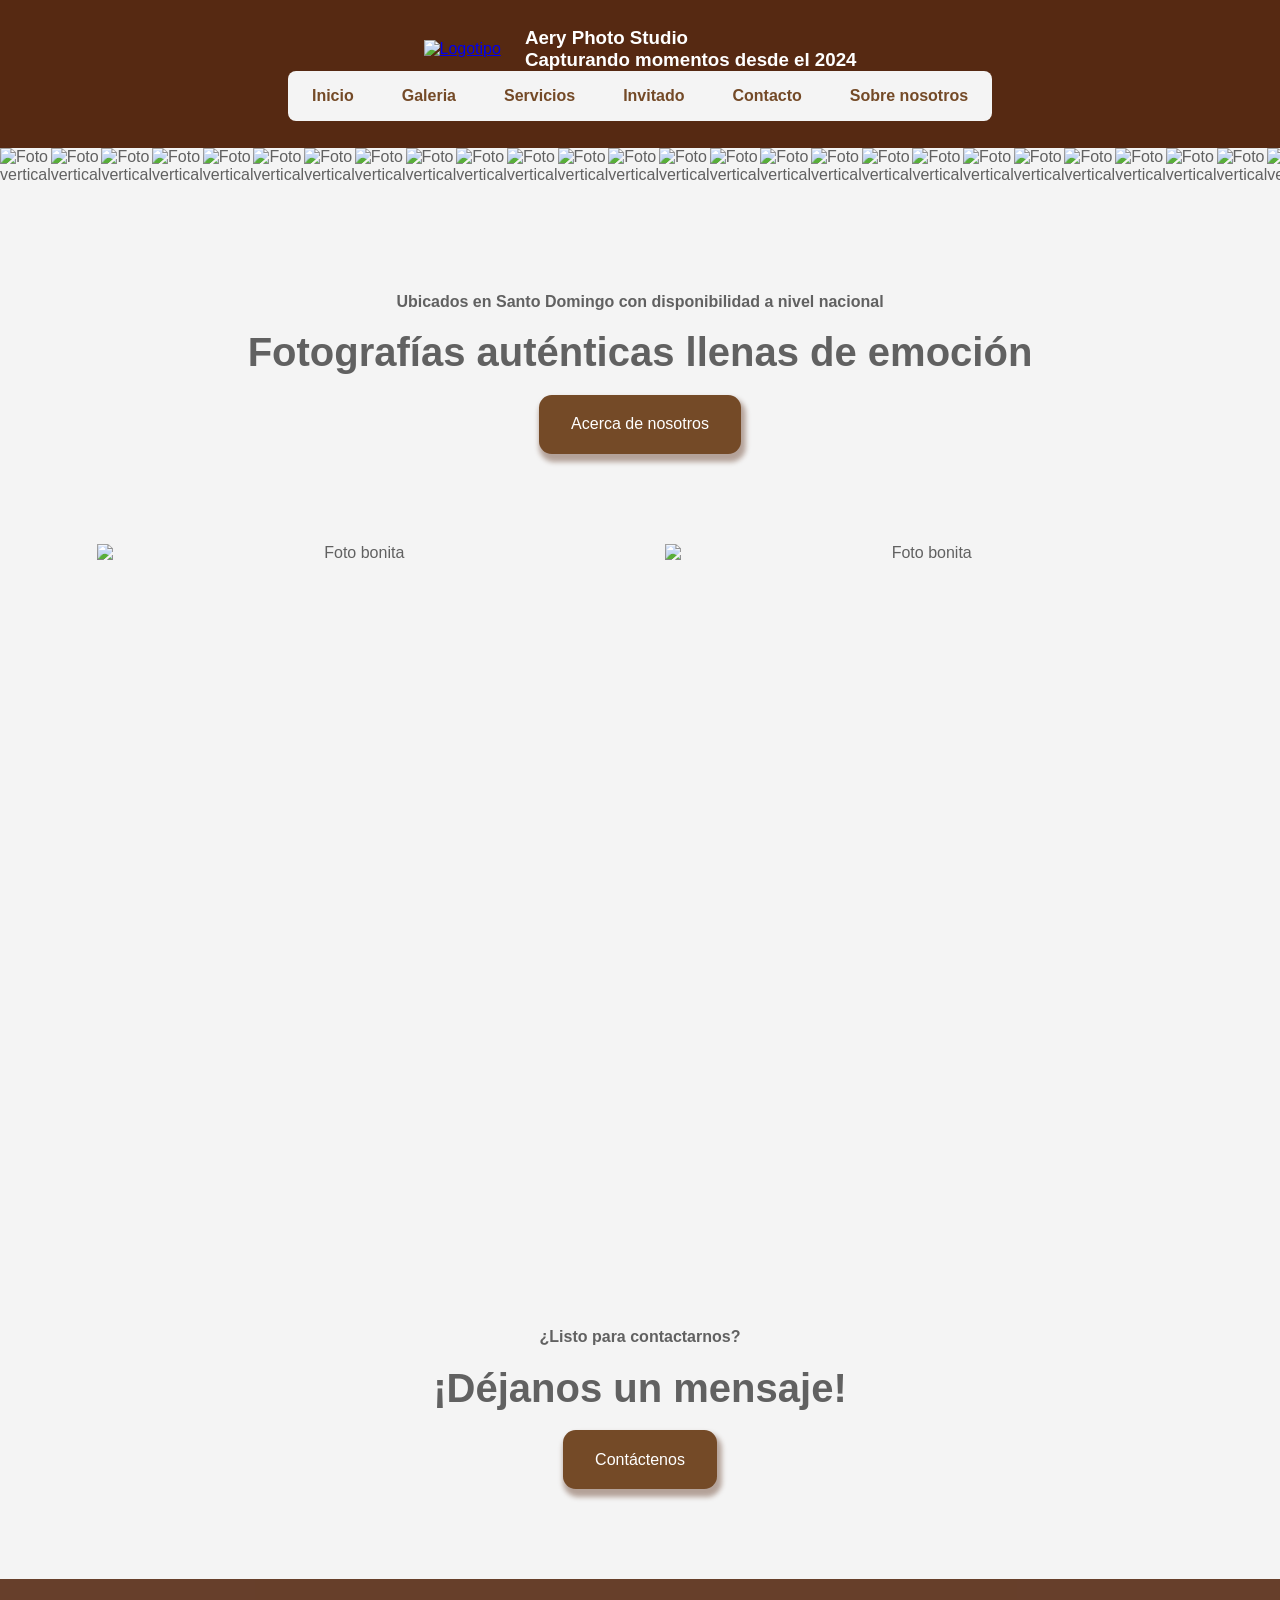
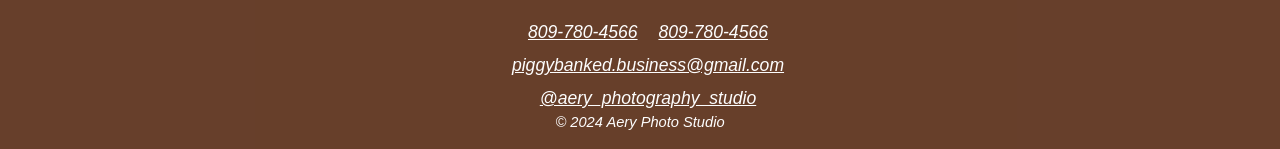
==== index.html @ bc572401 "added favicon in link tag in all pages to prevent error on console." ====
<!DOCTYPE html>
<html lang="en">
<head>
	<meta charset="UTF-8">
	<meta name="viewport" content="width=device-width, initial-scale=1.0">
	<link rel="stylesheet" href="css/estilos_base.css">
	<link rel="stylesheet" href="css/index.css">
	<link rel="icon" type="image/png" href="imgs/aery-logo.png">
	<title>Aery-Inicio</title>
</head>
<body>
	<header>
		<nav class="main-menu-container">
			<section class="logo-container">
				<div class="logo">
					<a href="index.html">
						<img src="imgs/aery-logo.png" alt="Logotipo" width="100" height="200">
					</a>
				</div>

				<hgroup>
					<h1>Aery Photo Studio</h1>
					<h3>Capturando momentos desde el 2024</h3>
				</hgroup>
			</section>

			<div class="toggle-container">
				<span id="btn-toggle">
					<i class="fas fa-bars"></i>
				</span>
				
				<ul class="navigation-menu">
					<li>
						<a href="index.html">
							<i class="fas fa-home"></i>
							Inicio
						</a>
					</li>
					<li>
						<a href="galeria.html">
							<i class="fas fa-palette"></i>
							Galeria
						</a>
					</li>
					<li class="submenu">
						<a href="servicios.html" tabindex="0">
							<i class="fas fa-handshake"></i>
							Servicios
						</a>
						<ul class="submenu-content">
							<li>
								<a href="agenda.html">
									<i class="fas fa-calendar"></i>
									Agenda de sesiones
								</a>
							</li>
							<li>
								<a href="entrega.html">
									<i class="fas fa-image"></i>
									Entrega de fotos
								</a>
							</li>
						</ul>
					</li>
					<li class="submenu">
						<a href="#">
							<i class="fas fa-user"></i>
							<span class="active" data-username></span>
						</a>

						<!-- menu dinamico -->
						<ul class="submenu-content">
							<li data-user-options="signin">
								<a href="perfil.html?view=login">
									<i class="fas fa-user"></i>
									<span>Iniciar sesi&oacute;n</span>
								</a>
							</li>
							<li data-user-options="profile">
								<a href="perfil.html?view=profile">
									<i class="fas fa-user"></i>
									<span>Ir a perfil</span>
								</a>
							</li>
							<li data-user-options="signup">
								<a href="perfil.html?view=register">
									<i class="fas fa-sign-in"></i>
									<span >Registrarse</span>
								</a>
							</li>
							<li data-user-options="signout">
								<a href="perfil.html?view=login">
									<i class="fas fa-sign-in"></i>
									<span>Cerrar sesi&oacute;n</span>
								</a>
							</li>
						</ul>
					</li>
					<li>
						<a href="contacto.html">
							<i class="fas fa-phone"></i>
							Contacto
						</a>
					</li>
					<li>
						<a href="sobre_nosotros.html">
							<i class="fas fa-address-card"></i>
							Sobre nosotros
						</a>
					</li>
				</ul>
			</div>
		</nav>
	</header>

	<main>
		<!-- carousel -->
		<article class="carousel-wrapper">
			<div class="carousel-overlay"></div>
			
			<div id="carousel-container">
				<div class="carousel-group">
					<div class="carousel-img">
						<img src="imgs/gigi/session1/gigi1.jpg" height="200" width="200" alt="Foto vertical">
					</div>

					<div class="carousel-img">
						<img src="imgs/gigi/session1/gigi2.jpg" height="200" width="200" alt="Foto vertical">
					</div>

					<div class="carousel-img">
						<img src="imgs/gigi/session1/gigi3.jpg" height="200" width="200" alt="Foto vertical">
					</div>

					<div class="carousel-img">
						<img src="imgs/gigi/session1/gigi4.jpg" height="200" width="200" alt="Foto vertical">
					</div>

					<div class="carousel-img">
						<img src="imgs/xanne/session1/xanne1.jpg" height="200" width="200" alt="Foto vertical">
					</div>

					<div class="carousel-img">
						<img src="imgs/xanne/session1/xanne2.jpg" height="200" width="200" alt="Foto vertical">
					</div>

					<div class="carousel-img">
						<img src="imgs/xanne/session1/xanne3.jpg" height="200" width="200" alt="Foto vertical">
					</div>

					<div class="carousel-img">
						<img src="imgs/xanne/session1/xanne4.jpg" height="200" width="200" alt="Foto vertical">
					</div>

					<div class="carousel-img">
						<img src="imgs/josefina/session2/josefina1.jpg" height="200" width="200" alt="Foto vertical">
					</div>

					<div class="carousel-img">
						<img src="imgs/josefina/session2/josefina2.jpg" height="200" width="200" alt="Foto vertical">
					</div>

					<div class="carousel-img">
						<img src="imgs/josefina/session2/josefina3.jpg" height="200" width="200" alt="Foto vertical">
					</div>

					<div class="carousel-img">
						<img src="imgs/josefina/session2/josefina4.jpg" height="200" width="200" alt="Foto vertical">
					</div>

					<div class="carousel-img">
						<img src="imgs/josefina/session2/josefina5.jpg" height="200" width="200" alt="Foto vertical">
					</div>

					<div class="carousel-img">
						<img src="imgs/gigi/session1/gigi5.jpg" height="200" width="200" alt="Foto vertical">
					</div>

					<div class="carousel-img">
						<img src="imgs/gigi/session1/gigi6.jpg" height="200" width="200" alt="Foto vertical">
					</div>

					<div class="carousel-img">
						<img src="imgs/gigi/session1/gigi7.jpg" height="200" width="200" alt="Foto vertical">
					</div>

					<div class="carousel-img">
						<img src="imgs/ashley-nicole/session1/IMG_0084.jpg" height="200" width="200" alt="Foto vertical">
					</div>

					<div class="carousel-img">
						<img src="imgs/marlissa/session1/IMG_4175.jpg" height="200" width="200" alt="Foto vertical">
					</div>
				</div>

				<div aria-hidden class="carousel-group">
					<div class="carousel-img">
						<img src="imgs/gigi/session1/gigi1.jpg" height="200" width="200" alt="Foto vertical">
					</div>

					<div class="carousel-img">
						<img src="imgs/gigi/session1/gigi2.jpg" height="200" width="200" alt="Foto vertical">
					</div>

					<div class="carousel-img">
						<img src="imgs/gigi/session1/gigi3.jpg" height="200" width="200" alt="Foto vertical">
					</div>

					<div class="carousel-img">
						<img src="imgs/gigi/session1/gigi4.jpg" height="200" width="200" alt="Foto vertical">
					</div>

					<div class="carousel-img">
						<img src="imgs/xanne/session1/xanne1.jpg" height="200" width="200" alt="Foto vertical">
					</div>

					<div class="carousel-img">
						<img src="imgs/xanne/session1/xanne2.jpg" height="200" width="200" alt="Foto vertical">
					</div>

					<div class="carousel-img">
						<img src="imgs/xanne/session1/xanne3.jpg" height="200" width="200" alt="Foto vertical">
					</div>

					<div class="carousel-img">
						<img src="imgs/xanne/session1/xanne4.jpg" height="200" width="200" alt="Foto vertical">
					</div>

					<div class="carousel-img">
						<img src="imgs/josefina/session2/josefina1.jpg" height="200" width="200" alt="Foto vertical">
					</div>

					<div class="carousel-img">
						<img src="imgs/josefina/session2/josefina2.jpg" height="200" width="200" alt="Foto vertical">
					</div>

					<div class="carousel-img">
						<img src="imgs/josefina/session2/josefina3.jpg" height="200" width="200" alt="Foto vertical">
					</div>

					<div class="carousel-img">
						<img src="imgs/josefina/session2/josefina4.jpg" height="200" width="200" alt="Foto vertical">
					</div>

					<div class="carousel-img">
						<img src="imgs/josefina/session2/josefina5.jpg" height="200" width="200" alt="Foto vertical">
					</div>

					<div class="carousel-img">
						<img src="imgs/gigi/session1/gigi5.jpg" height="200" width="200" alt="Foto vertical">
					</div>

					<div class="carousel-img">
						<img src="imgs/gigi/session1/gigi6.jpg" height="200" width="200" alt="Foto vertical">
					</div>

					<div class="carousel-img">
						<img src="imgs/gigi/session1/gigi7.jpg" height="200" width="200" alt="Foto vertical">
					</div>

					<div class="carousel-img">
						<img src="imgs/ashley-nicole/session1/IMG_0084.jpg" height="200" width="200" alt="Foto vertical">
					</div>

					<div class="carousel-img">
						<img src="imgs/marlissa/session1/IMG_4175.jpg" height="200" width="200" alt="Foto vertical">
					</div>
				</div>
			</div>
		</article>

		<article class="sections">
			<section>
				<hgroup class="sections-h">
					<h3>Ubicados en Santo Domingo con disponibilidad a nivel nacional</h3>
					<h2>Fotograf&iacute;as aut&eacute;nticas llenas de emoci&oacute;n</h2>
				</hgroup>

				<p><a href="sobre_nosotros.html" class="a-buttons">Acerca de nosotros</a></p>
			</section>

			<section class="overlay-wrapper">
				<div class="overlay"></div>
				
				<div class="sections-img">
					<img src="imgs/gigi/session1/gigi8.jpg" height="200" width="200" alt="Foto bonita">
					<img src="imgs/gigi/session1/gigi9.jpg" height="200" width="200" alt="Foto bonita">
				</div>
			</section>

			<section>
				<hgroup class="sections-h">
					<h3>¿Listo para contactarnos?</h3>
					<h2>¡Déjanos un mensaje!</h2>
				</hgroup>

				<!-- mostrar en forma de boton -->
				<p><a href="contacto.html" class="a-buttons">Cont&aacute;ctenos</a></p>
			</section>
		</article>
	</main>

	<footer>
		<address>
			<span><i class="iconos fas fa-phone"></i><a href="tel:+18097804566">809-780-4566</a></span>
			<span><i class="iconos fab fa-whatsapp"></i><a href="whatsapp:wa.me/message/MN5Z3DKONWAUE1">809-780-4566</a></span>
			<br>
			<span><i class="iconos fas fa-envelope"></i><a href="mailto:piggybanked.business@gmail.com">piggybanked.business@gmail.com</a></span>
			<br>
			<span><i class="iconos fab fa-instagram"></i><a href="www.instagram.com/aery_photography_studio/">@aery_photography_studio</a></span>
			<br>
			<small>© 2024 Aery Photo Studio</small>
		</address>
	</footer>

	<script src="https://kit.fontawesome.com/258d3c20f8.js" crossorigin="anonymous"></script>
	<script type="module" src="js/main.js"></script>
</body>
</html>
---- css/estilos_base.css ----
/* estilos_comunes.css */
/* reglas generales para todas las paginas del sitio */
 
/* estandares del cliente */
/* colores primarios: #562912 = rgb(86, 41, 18), #744A27 = rgb(116, 74, 39) */
/* colores secundarios: #D3D3D3 = rgb(211, 211, 211) */

/* tipografia pirmaria y secundaria: DM sans, helvetica world */

:root {
	--primary-color1: #562912;
	--primary-color2: #744A27;
	--bg-color1: #F4F4F4;
	--bg-color2: #D3D3D3;
	--bg-color3: #DDDDDD;
	--bg-hover1: #EFEFEF;
	--bg-hover2: #C7C7C7;
	--icon-bg-color1: #FCFCFC;
}

* {
	margin: 0;
	padding: 0;
	box-sizing: border-box;
}

body {
	font-family: verdana, arial, helvetica, sans-serif;
	padding: 0;
	background-color: #F4F4F4;
	color: #616161;
}

 header {
	font-family: helvetica, arial, sans-serif;
	background-color: var(--primary-color1);
	color: white;
}

main a {
	color: var(--primary-color1);
}

main a:hover {
	text-decoration: none;
}

/* MENU: seccion para el menu de navegacion */
/* comunes a todas las paginas del sitio */

/* div con boton de desplegar menu en celulares 
	oculta por defecto en pantallas mas grandes*/
.toggle-container {
	position: relative;
	margin: auto;
}

#btn-toggle {
	display: none;
}

/* ul contenedor */
.navigation-menu {
	list-style-type: none;
	margin: 0 auto;
	display: flex;
}

.navigation-menu li {
	background-color: #F4F4F4;
}

/* redondeo bordes del primer y ultimo elemento visible de la lista PRINCIPAL igual a los bordes de la lista en si
	para que al pasar el mouse y el color de fondo cambie no se vea cuadrado de nuevo */
.navigation-menu > li:first-child {
	border-radius: .5rem 0 0 .5rem;
}

.navigation-menu > li:last-child {
	border-radius: 0 .5rem .5rem 0;
}

.navigation-menu li a {
	display: block;
	color: var(--primary-color2);
	text-decoration: none;
	padding: 1rem 1.5rem;
	font-weight: bold;
}

.navigation-menu li:hover {
	background-color: #E4E4E4;
}

/* menu secundario (li dropdown) */
.submenu {
	position: relative;
}

/* ul del submenu */
.submenu-content {
	list-style-type: none;
	position: absolute;
	display: none;
	z-index: 3;
}

.submenu-content li {
	background-color: #F4F4F4;
	white-space: nowrap;
}

.submenu-content li:last-child {
	border-radius: 0 0 .5rem .5rem;
}

.submenu:hover .submenu-content {
	display: flex;
	flex-direction: column;
}

[hidden] {
	display: none !important;
}

/* fin de seccion: MENU */

/* MAIN: seccion para elementos del cuerpo de pagina */

/* estilo general button links */
/* comunes a todas las paginas del sitio */
.a-buttons {
	display: inline-block;
	padding: 1.3rem 2rem;
	background-color: var(--primary-color2);
	color: white;
	text-decoration: none;
	border-radius: .8em;
	box-shadow: .15rem .35rem .35rem .15rem rgba(86, 41, 18, .4);
	transition: all .2s ease-in;
}

.a-buttons:hover, .a-buttons:focus {
	background-color: var(--primary-color1);
	box-shadow: .12rem .25rem .25rem .1rem rgba(86, 41, 18, .4);
}

.a-buttons:active {
	transform: translate(0.1rem, 0.1rem);
	box-shadow: .1rem .2rem .2rem .08rem rgba(86, 41, 18, .6);
}

/* overlay para evitar interaccion directa del usuario
	con las imagenes en todas las paginas del sitio */

.overlay-wrapper {
	position: relative;
}

.overlay {
	position: absolute;
	inset: 0;
	z-index: 1;
	background-image: url("../imgs/aery-logo.png");
	background-position: center;
	background-size: 24rem;
	opacity: .1;
	user-select: none;
	pointer-events: auto;
}

/* estilos de elemnetos de formulario */
input[type=text],
input[type=number],
input[type=tel],
input[type=password],
input[type=date],
input[type=time],
input[type=email],
input[type=search],
input[type=button],
textarea,
button {
	border: 1px solid var(--primary-color2);
	border-radius: .3rem;
	color: var(--primary-color2);
	font-family: inherit;
	font-size: 1.1rem;
	margin: .5rem 0;
	padding: .5rem 1rem;
	outline: none;
	user-select: none;
}

button {
	margin: .4rem 0;
	background-color: var(--bg-color2);
	color: var(--primary-color1);
	padding: 1rem;
	font-weight: bold;
	border: 1px solid var(--primary-color1);
}

input[type=text]:hover,
input[type=number]:hover,
input[type=tel]:hover,
input[type=password]:hover,
input[type=date]:hover,
input[type=time]:hover,
input[type=email]:hover,
input[type=search]:hover,
input[type=button]:hover,
textarea:hover,
button:hover {
	box-shadow: inset -1px -1px 3px var(--primary-color2);
}

input[type=button]:hover,
button:hover {
	box-shadow: inset -1px -1px 3px var(--primary-color2);
 	background-color: #B1B1B1;
}

input[type=text]:focus,
input[type=number]:focus,
input[type=tel]:focus,
input[type=password]:focus,
input[type=date]:focus,
input[type=time]:focus,
input[type=email]:focus,
input[type=search]:focus,
input[type=button]:focus,
textarea:focus,
button:focus {
	box-shadow: inset -1px -1px 1.5px var(--primary-color2);
}

input[type=button]:hover,
button:active {
	background-color: #A0A0A0;
	box-shadow: none;
}

input[type=text]::placeholder,
input[type=number]::placeholder,
input[type=tel]::placeholder,
input[type=password]::placeholder,
input[type=email]::placeholder,
input[type=search]::placeholder,
textarea::placeholder {
	color: var(--primary-color2);
}

/* fin de seccion: MAIN */

/* FOOTER: estilos del pie de pagina */

footer {
	background-color: var(--primary-color1);
	opacity: .89;
	padding: 1.5rem 1.5rem 0.5rem 1.5rem;
}

footer, footer a {
	color: white;
}

footer a:hover {
	text-decoration: none;
}

footer address {
	padding: .5em;
	font-size: 1.1rem;
	text-align: center;
}

.iconos {
	font-size: 1.8rem;
	margin: .5rem;
}

/* fin de seccion: FOOTER */

/* MEDIA QUERIES: reglas para vista en dispositivos moviles */

/* celulares y tablets estandar */
@media only screen and (max-width: 772px) { /* debe coincidir con effects.js */
	/* vista de menu en vertical */
	.navigation-menu, .submenu-content {
		flex-direction: column;
		margin: 0;
	}

	/* en celulares se ve mejor sin bordes redondeados */
	.navigation-menu li:first-child,
	.navigation-menu li:last-child,
	.submenu-content:last-child {
		border-radius: 0;
	}

	.navigation-menu {
		position: absolute;
		top: 3rem;
		z-index: 3;
		width: 100%;
	}

	.navigation-menu li {
		display: none;
		background-color: #E4E4E4;
	}

	.navigation-menu li:hover {
		background-color: var(--bg-color2);
	}

	.submenu-content {
		display: block;
		position: relative;
		text-indent: 5vw;
	}

	.submenu-content li i {
		text-indent: 0;
	}

	.toggle-container {
		display: inline-block;
		margin: 0;
	}

	#btn-toggle {
		display: inline-block;
		background-color: #E4E4E4;
		color: black;
		padding: 1rem;
	}
}

/* tablets mas grandes */
@media only screen and (min-width: 773px) and (max-width: 1024px) and (orientation: portrait) {
	/* vista de menu en vertical */
	.navigation-menu, .submenu-content {
		flex-direction: column;
		margin: 0;
	}

	/* en celulares se ve mejor sin bordes redondeados */
	.navigation-menu li:first-child,
	.navigation-menu li:last-child,
	.submenu-content:last-child {
		border-radius: 0;
	}

	.navigation-menu {
		position: absolute;
		top: 3rem;
		z-index: 3;
		width: 30vw;
	}

	.navigation-menu li {
		display: none;
		background-color: #E4E4E4;
	}

	.navigation-menu li:hover {
		background-color: var(--bg-color2);
	}

	.submenu-content {
		display: block;
		position: relative;
		text-indent: 3vw;
	}

	.toggle-container {
		display: inline-block;
		margin: 0;
	}

	#btn-toggle {
		display: inline-block;
		background-color: #E4E4E4;
		color: black;
		padding: 1rem;
	}
}

/* fin de seccion: MEDIA QUERIES */
---- css/index.css ----
/* index.css */
/* reglas para la pagina de inicio */

/* estandares del cliente */
/* colores primarios: #562912 = rgb(86, 41, 18), #744A27 = rgb(116, 74, 39) */
/* colores secundarios: #D3D3D3 = rgb(211, 211, 211) */

/* tipografia pirmaria y secundaria: DM sans, helvetica world */

/* HEADER: seccion para el encabezado y menu de navegacion */

header {
	height: auto;
	padding: 3vh 0;
}

/* contenedor del logo y el menu del sitio 
	para mostrar horizontalmente */
.main-menu-container {
	display: flex;
	flex-direction: column;
	height: 100%;
}

/* logo y nombre de la marca a modo de titulo */
.logo-container {
	display: flex;
	margin: auto;
	align-items: center;
}

.logo { /* contenedor img logo */
	max-height: 150px;
	max-width: 150px;
	margin-right: 1.5rem;
}

.logo img {
	object-position: 0 25%;
	object-fit: scale-down;
	pointer-events: none;
	user-select: none;
}

.logo, .logo a, .logo img {
	outline: none;
}

/* fin de seccion: HEADER */

/* CAROUSEL: para hacer rotar las imagenes */

#carousel-container {
	display: flex;
	flex-flow: row;
	overflow-x: auto;
	z-index: 1;
}

/* ocultar scrollbar. necesario, pero invisible */
#carousel-container::-webkit-scrollbar {
	display: none;
}

.carousel-group {
	display: flex;
	animation: spin 60s infinite linear;
	height: auto;
}

.carousel-img img {
	height: 100%;
	width: calc(100vw/3); /* el total de imagenes debe ser multiplo del divisor en este calculo */
}

@keyframes spin {
	from { translate: 0; }
	to { translate: -100% }
}

.carousel-wrapper {
	position: relative;
}

.carousel-overlay {
	background-color: transparent;
	position: absolute;
	inset: 0;
	z-index: 2;
	user-select: none;
	pointer-events: auto;
}

/* fin de seccion: CAROUSEL */

/* ARTICLES: seccion de las secciones del cuerpo de pagina */

.sections {
	display: flex;
	flex-flow: column;
	justify-content: center;
	margin: 5vh 5vw;
}

/* renglones principales del main (cuerpo) */
.sections section {
	margin: 5vh 0;
	text-align: center;
}

/* estilos elementos de cada seccion */
.sections-h > h3, .sections-h > h2 {
	margin: 1.2rem 0;
}

.sections-h > h3 {
	font-size: 1rem;
}

.sections-h > h2 {
	font-size: 2.5rem;
}

.sections-img {
	display: flex;
	flex-flow: row nowrop;
	gap: 1rem;
	justify-content: space-evenly;
	height: clamp(600px, 75vh, 800px);
}

.sections-img img {
	width: calc(90%/2);
	height: auto;
	object-fit: contain;
}

/* fin de seccion: ARTICLES */

/* MEDIA QUERIES: para visusalizacion en dispositivos moviles */

/* celulares */
@media only screen and (max-width: 712px) {
	.logo-container hgroup {
		font-size: 1em;
	}

	.sections-img {
		flex-flow: row wrap;
	}

	.sections-img img {
		width: 100%;
		height: calc(100%/2);
		object-fit: cover;
		object-position: 0 0;
	}
}

/* fin de seccion: MEDIA QUERIES */
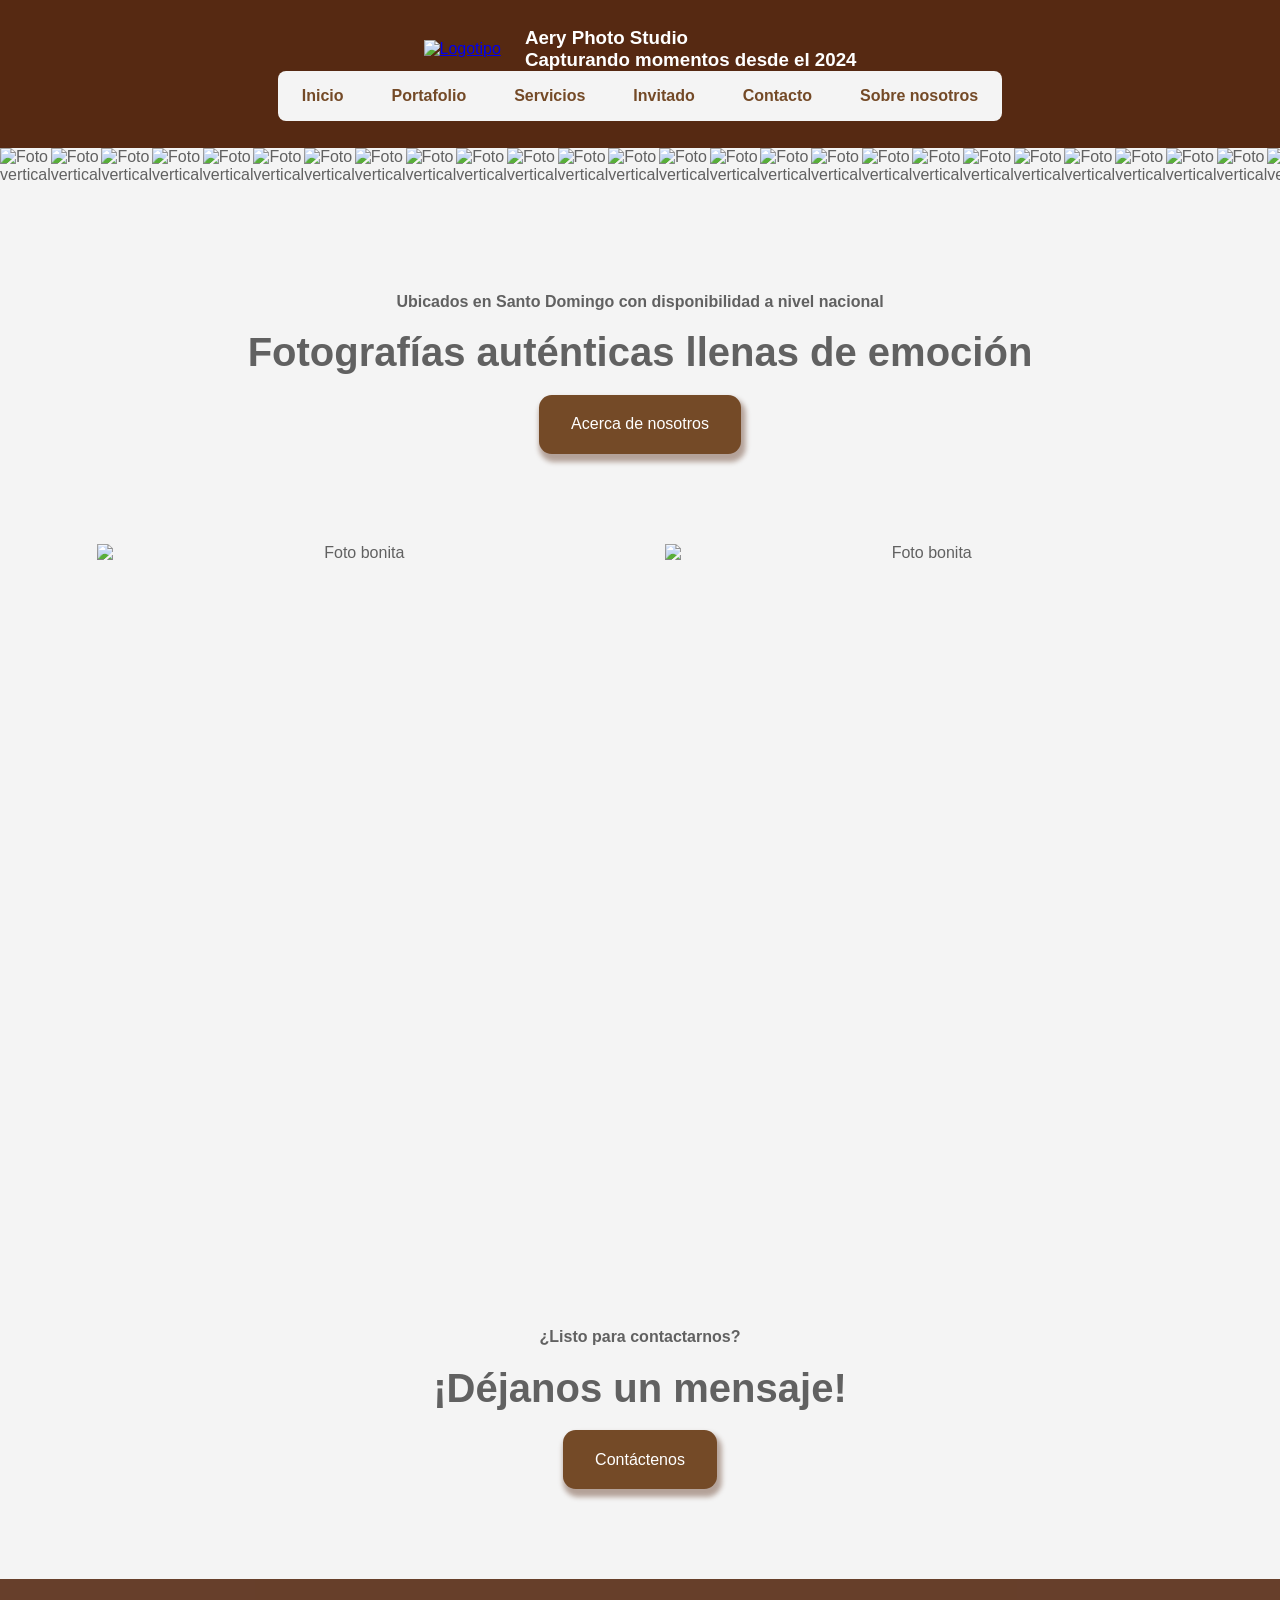
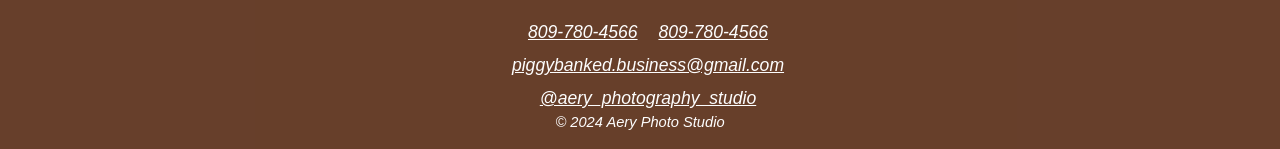
==== commit d200faa4: "fix: renamed galeria.html to portafolio.html for better semantic consistency with back-end. Fixed an" ====
--- a/index.html
+++ b/index.html
@@ -3,6 +3,17 @@
 <head>
 	<meta charset="UTF-8">
 	<meta name="viewport" content="width=device-width, initial-scale=1.0">
+	<meta name="description" content="Estudio fotográfico en Santo Domingo especializado en retratos y sesiones familiares.">
+	<meta name="robots" content="index, follow">
+	<meta name="google-site-verification" content="SdxSiyAYYWoeu0zDoPkC2aCYAO7Oi_s20roZEh90OTk">
+
+	<meta property="og:title" content="Aery Photo Studio">
+	<meta property="og:description" content="Fotografía profesional en Santo Domingo">
+	<meta property="og:image" content="https://aeryphotostudio.ddns.net/imgs/aery-logo.png">
+	<meta property="og:url" content="https://aeryphotostudio.ddns.net">
+	<meta property="og:type" content="website">
+
+	<link rel="canonical" href="https://aeryphotostudio.ddns.net/index.html">
 	<link rel="stylesheet" href="css/estilos_base.css">
 	<link rel="stylesheet" href="css/index.css">
 	<link rel="icon" type="image/png" href="imgs/aery-logo.png">
@@ -37,9 +48,9 @@
 						</a>
 					</li>
 					<li>
-						<a href="galeria.html">
+						<a href="portafolio.html">
 							<i class="fas fa-palette"></i>
-							Galeria
+							Portafolio
 						</a>
 					</li>
 					<li class="submenu">
@@ -121,149 +132,149 @@
 			<div id="carousel-container">
 				<div class="carousel-group">
 					<div class="carousel-img">
-						<img src="imgs/gigi/session1/gigi1.jpg" height="200" width="200" alt="Foto vertical">
-					</div>
-
-					<div class="carousel-img">
-						<img src="imgs/gigi/session1/gigi2.jpg" height="200" width="200" alt="Foto vertical">
-					</div>
-
-					<div class="carousel-img">
-						<img src="imgs/gigi/session1/gigi3.jpg" height="200" width="200" alt="Foto vertical">
-					</div>
-
-					<div class="carousel-img">
-						<img src="imgs/gigi/session1/gigi4.jpg" height="200" width="200" alt="Foto vertical">
-					</div>
-
-					<div class="carousel-img">
-						<img src="imgs/xanne/session1/xanne1.jpg" height="200" width="200" alt="Foto vertical">
-					</div>
-
-					<div class="carousel-img">
-						<img src="imgs/xanne/session1/xanne2.jpg" height="200" width="200" alt="Foto vertical">
-					</div>
-
-					<div class="carousel-img">
-						<img src="imgs/xanne/session1/xanne3.jpg" height="200" width="200" alt="Foto vertical">
-					</div>
-
-					<div class="carousel-img">
-						<img src="imgs/xanne/session1/xanne4.jpg" height="200" width="200" alt="Foto vertical">
-					</div>
-
-					<div class="carousel-img">
-						<img src="imgs/josefina/session2/josefina1.jpg" height="200" width="200" alt="Foto vertical">
-					</div>
-
-					<div class="carousel-img">
-						<img src="imgs/josefina/session2/josefina2.jpg" height="200" width="200" alt="Foto vertical">
-					</div>
-
-					<div class="carousel-img">
-						<img src="imgs/josefina/session2/josefina3.jpg" height="200" width="200" alt="Foto vertical">
-					</div>
-
-					<div class="carousel-img">
-						<img src="imgs/josefina/session2/josefina4.jpg" height="200" width="200" alt="Foto vertical">
-					</div>
-
-					<div class="carousel-img">
-						<img src="imgs/josefina/session2/josefina5.jpg" height="200" width="200" alt="Foto vertical">
-					</div>
-
-					<div class="carousel-img">
-						<img src="imgs/gigi/session1/gigi5.jpg" height="200" width="200" alt="Foto vertical">
-					</div>
-
-					<div class="carousel-img">
-						<img src="imgs/gigi/session1/gigi6.jpg" height="200" width="200" alt="Foto vertical">
-					</div>
-
-					<div class="carousel-img">
-						<img src="imgs/gigi/session1/gigi7.jpg" height="200" width="200" alt="Foto vertical">
-					</div>
-
-					<div class="carousel-img">
-						<img src="imgs/ashley-nicole/session1/IMG_0084.jpg" height="200" width="200" alt="Foto vertical">
-					</div>
-
-					<div class="carousel-img">
-						<img src="imgs/marlissa/session1/IMG_4175.jpg" height="200" width="200" alt="Foto vertical">
+						<img src="/assets/carousel/gigi1.jpg" height="200" width="200" alt="Foto vertical">
+					</div>
+
+					<div class="carousel-img">
+						<img src="/assets/carousel/gigi2.jpg" height="200" width="200" alt="Foto vertical">
+					</div>
+
+					<div class="carousel-img">
+						<img src="/assets/carousel/gigi3.jpg" height="200" width="200" alt="Foto vertical">
+					</div>
+
+					<div class="carousel-img">
+						<img src="/assets/carousel/gigi4.jpg" height="200" width="200" alt="Foto vertical">
+					</div>
+
+					<div class="carousel-img">
+						<img src="/assets/carousel/xanne1.jpg" height="200" width="200" alt="Foto vertical">
+					</div>
+
+					<div class="carousel-img">
+						<img src="/assets/carousel/xanne2.jpg" height="200" width="200" alt="Foto vertical">
+					</div>
+
+					<div class="carousel-img">
+						<img src="/assets/carousel/xanne3.jpg" height="200" width="200" alt="Foto vertical">
+					</div>
+
+					<div class="carousel-img">
+						<img src="/assets/carousel/xanne4.jpg" height="200" width="200" alt="Foto vertical">
+					</div>
+
+					<div class="carousel-img">
+						<img src="/assets/carousel/josefina1.jpg" height="200" width="200" alt="Foto vertical">
+					</div>
+
+					<div class="carousel-img">
+						<img src="/assets/carousel/josefina2.jpg" height="200" width="200" alt="Foto vertical">
+					</div>
+
+					<div class="carousel-img">
+						<img src="/assets/carousel/josefina3.jpg" height="200" width="200" alt="Foto vertical">
+					</div>
+
+					<div class="carousel-img">
+						<img src="/assets/carousel/josefina4.jpg" height="200" width="200" alt="Foto vertical">
+					</div>
+
+					<div class="carousel-img">
+						<img src="/assets/carousel/josefina5.jpg" height="200" width="200" alt="Foto vertical">
+					</div>
+
+					<div class="carousel-img">
+						<img src="/assets/carousel/gigi5.jpg" height="200" width="200" alt="Foto vertical">
+					</div>
+
+					<div class="carousel-img">
+						<img src="/assets/carousel/gigi6.jpg" height="200" width="200" alt="Foto vertical">
+					</div>
+
+					<div class="carousel-img">
+						<img src="/assets/carousel/gigi7.jpg" height="200" width="200" alt="Foto vertical">
+					</div>
+
+					<div class="carousel-img">
+						<img src="/assets/carousel/IMG_0084.jpg" height="200" width="200" alt="Foto vertical">
+					</div>
+
+					<div class="carousel-img">
+						<img src="/assets/carousel/IMG_4175.jpg" height="200" width="200" alt="Foto vertical">
 					</div>
 				</div>
 
 				<div aria-hidden class="carousel-group">
 					<div class="carousel-img">
-						<img src="imgs/gigi/session1/gigi1.jpg" height="200" width="200" alt="Foto vertical">
-					</div>
-
-					<div class="carousel-img">
-						<img src="imgs/gigi/session1/gigi2.jpg" height="200" width="200" alt="Foto vertical">
-					</div>
-
-					<div class="carousel-img">
-						<img src="imgs/gigi/session1/gigi3.jpg" height="200" width="200" alt="Foto vertical">
-					</div>
-
-					<div class="carousel-img">
-						<img src="imgs/gigi/session1/gigi4.jpg" height="200" width="200" alt="Foto vertical">
-					</div>
-
-					<div class="carousel-img">
-						<img src="imgs/xanne/session1/xanne1.jpg" height="200" width="200" alt="Foto vertical">
-					</div>
-
-					<div class="carousel-img">
-						<img src="imgs/xanne/session1/xanne2.jpg" height="200" width="200" alt="Foto vertical">
-					</div>
-
-					<div class="carousel-img">
-						<img src="imgs/xanne/session1/xanne3.jpg" height="200" width="200" alt="Foto vertical">
-					</div>
-
-					<div class="carousel-img">
-						<img src="imgs/xanne/session1/xanne4.jpg" height="200" width="200" alt="Foto vertical">
-					</div>
-
-					<div class="carousel-img">
-						<img src="imgs/josefina/session2/josefina1.jpg" height="200" width="200" alt="Foto vertical">
-					</div>
-
-					<div class="carousel-img">
-						<img src="imgs/josefina/session2/josefina2.jpg" height="200" width="200" alt="Foto vertical">
-					</div>
-
-					<div class="carousel-img">
-						<img src="imgs/josefina/session2/josefina3.jpg" height="200" width="200" alt="Foto vertical">
-					</div>
-
-					<div class="carousel-img">
-						<img src="imgs/josefina/session2/josefina4.jpg" height="200" width="200" alt="Foto vertical">
-					</div>
-
-					<div class="carousel-img">
-						<img src="imgs/josefina/session2/josefina5.jpg" height="200" width="200" alt="Foto vertical">
-					</div>
-
-					<div class="carousel-img">
-						<img src="imgs/gigi/session1/gigi5.jpg" height="200" width="200" alt="Foto vertical">
-					</div>
-
-					<div class="carousel-img">
-						<img src="imgs/gigi/session1/gigi6.jpg" height="200" width="200" alt="Foto vertical">
-					</div>
-
-					<div class="carousel-img">
-						<img src="imgs/gigi/session1/gigi7.jpg" height="200" width="200" alt="Foto vertical">
-					</div>
-
-					<div class="carousel-img">
-						<img src="imgs/ashley-nicole/session1/IMG_0084.jpg" height="200" width="200" alt="Foto vertical">
-					</div>
-
-					<div class="carousel-img">
-						<img src="imgs/marlissa/session1/IMG_4175.jpg" height="200" width="200" alt="Foto vertical">
+						<img src="/assets/carousel/gigi1.jpg" height="200" width="200" alt="Foto vertical">
+					</div>
+
+					<div class="carousel-img">
+						<img src="/assets/carousel/gigi2.jpg" height="200" width="200" alt="Foto vertical">
+					</div>
+
+					<div class="carousel-img">
+						<img src="/assets/carousel/gigi3.jpg" height="200" width="200" alt="Foto vertical">
+					</div>
+
+					<div class="carousel-img">
+						<img src="/assets/carousel/gigi4.jpg" height="200" width="200" alt="Foto vertical">
+					</div>
+
+					<div class="carousel-img">
+						<img src="/assets/carousel/xanne1.jpg" height="200" width="200" alt="Foto vertical">
+					</div>
+
+					<div class="carousel-img">
+						<img src="/assets/carousel/xanne2.jpg" height="200" width="200" alt="Foto vertical">
+					</div>
+
+					<div class="carousel-img">
+						<img src="/assets/carousel/xanne3.jpg" height="200" width="200" alt="Foto vertical">
+					</div>
+
+					<div class="carousel-img">
+						<img src="/assets/carousel/xanne4.jpg" height="200" width="200" alt="Foto vertical">
+					</div>
+
+					<div class="carousel-img">
+						<img src="/assets/carousel/josefina1.jpg" height="200" width="200" alt="Foto vertical">
+					</div>
+
+					<div class="carousel-img">
+						<img src="/assets/carousel/josefina2.jpg" height="200" width="200" alt="Foto vertical">
+					</div>
+
+					<div class="carousel-img">
+						<img src="/assets/carousel/josefina3.jpg" height="200" width="200" alt="Foto vertical">
+					</div>
+
+					<div class="carousel-img">
+						<img src="/assets/carousel/josefina4.jpg" height="200" width="200" alt="Foto vertical">
+					</div>
+
+					<div class="carousel-img">
+						<img src="/assets/carousel/josefina5.jpg" height="200" width="200" alt="Foto vertical">
+					</div>
+
+					<div class="carousel-img">
+						<img src="/assets/carousel/gigi5.jpg" height="200" width="200" alt="Foto vertical">
+					</div>
+
+					<div class="carousel-img">
+						<img src="/assets/carousel/gigi6.jpg" height="200" width="200" alt="Foto vertical">
+					</div>
+
+					<div class="carousel-img">
+						<img src="/assets/carousel/gigi7.jpg" height="200" width="200" alt="Foto vertical">
+					</div>
+
+					<div class="carousel-img">
+						<img src="/assets/carousel/IMG_0084.jpg" height="200" width="200" alt="Foto vertical">
+					</div>
+
+					<div class="carousel-img">
+						<img src="/assets/carousel/IMG_4175.jpg" height="200" width="200" alt="Foto vertical">
 					</div>
 				</div>
 			</div>
@@ -283,8 +294,8 @@
 				<div class="overlay"></div>
 				
 				<div class="sections-img">
-					<img src="imgs/gigi/session1/gigi8.jpg" height="200" width="200" alt="Foto bonita">
-					<img src="imgs/gigi/session1/gigi9.jpg" height="200" width="200" alt="Foto bonita">
+					<img src="/assets/index/gigi8.jpg" height="200" width="200" alt="Foto bonita">
+					<img src="/assets/index/gigi9.jpg" height="200" width="200" alt="Foto bonita">
 				</div>
 			</section>
 
@@ -315,5 +326,7 @@
 
 	<script src="https://kit.fontawesome.com/258d3c20f8.js" crossorigin="anonymous"></script>
 	<script type="module" src="js/main.js"></script>
+
+	<script type="application/ld+json" src="js/seo.json"></script>
 </body>
 </html> 
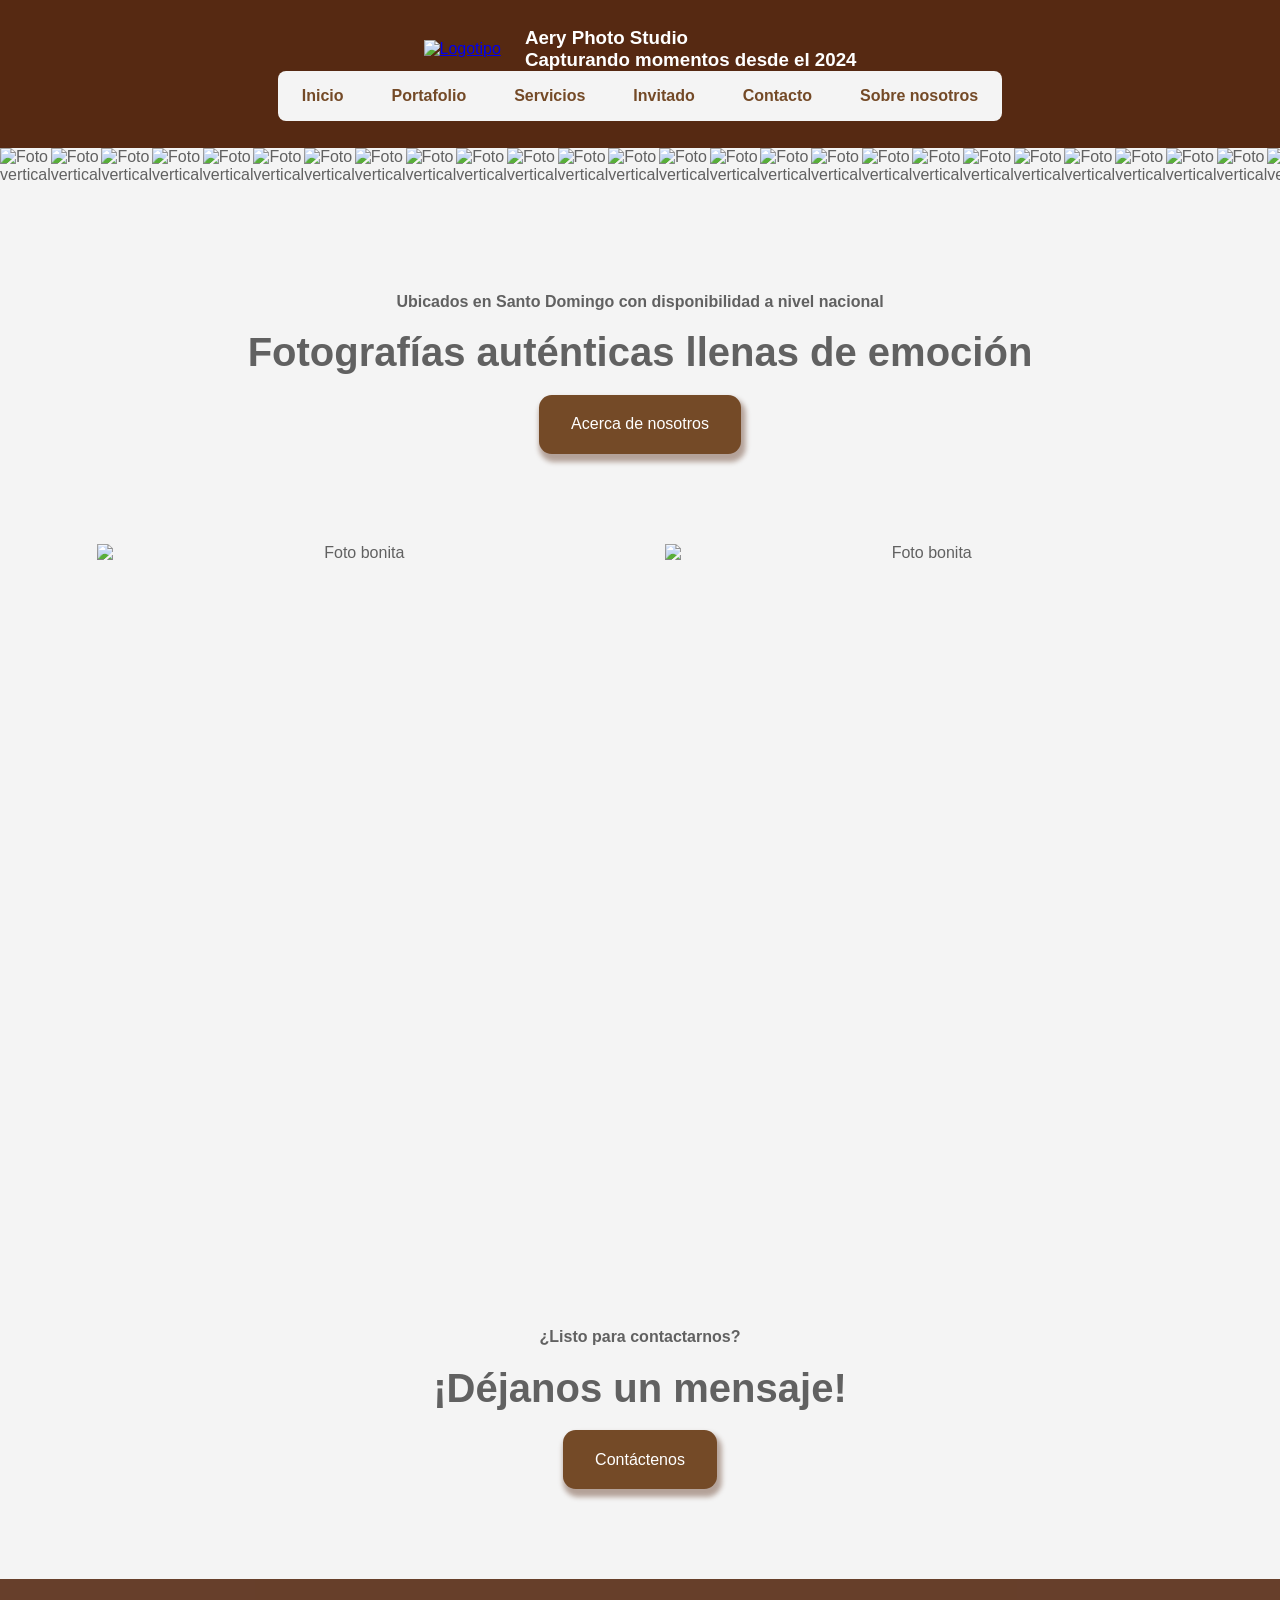
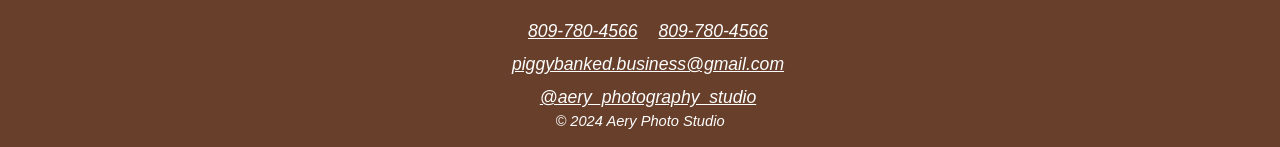
==== commit 1616a1e2: "refactor css v1; wip: separate estilos_paginas.css, rename index.css to home.css, move to pages/ and" ====
--- a/index.html
+++ b/index.html
@@ -14,7 +14,7 @@
 	<meta property="og:type" content="website">
 
 	<link rel="canonical" href="https://aeryphotostudio.ddns.net/index.html">
-	<link rel="stylesheet" href="css/estilos_base.css">
+	<link rel="stylesheet" href="css/main.css">
 	<link rel="stylesheet" href="css/index.css">
 	<link rel="icon" type="image/png" href="imgs/aery-logo.png">
 	<title>Aery-Inicio</title>
--- a/css/main.css
+++ b/css/main.css
@@ -0,0 +1,14 @@
+/* main.css */
+
+/* base: first reset, then styles */
+@import url("./base/reset.css");
+@import url("./base/variables.css");
+@import url("./base/typography.css");
+@import url("./base/layout.css");
+
+/* components */
+@import url("./components/overlay.css");
+@import url("./components/carousel.css");
+@import url("./components/navbar.css");
+@import url("./components/buttons.css");
+@import url("./components/forms.css");
--- a/css/index.css
+++ b/css/index.css
@@ -48,50 +48,6 @@
 
 /* fin de seccion: HEADER */
 
-/* CAROUSEL: para hacer rotar las imagenes */
-
-#carousel-container {
-	display: flex;
-	flex-flow: row;
-	overflow-x: auto;
-	z-index: 1;
-}
-
-/* ocultar scrollbar. necesario, pero invisible */
-#carousel-container::-webkit-scrollbar {
-	display: none;
-}
-
-.carousel-group {
-	display: flex;
-	animation: spin 60s infinite linear;
-	height: auto;
-}
-
-.carousel-img img {
-	height: 100%;
-	width: calc(100vw/3); /* el total de imagenes debe ser multiplo del divisor en este calculo */
-}
-
-@keyframes spin {
-	from { translate: 0; }
-	to { translate: -100% }
-}
-
-.carousel-wrapper {
-	position: relative;
-}
-
-.carousel-overlay {
-	background-color: transparent;
-	position: absolute;
-	inset: 0;
-	z-index: 2;
-	user-select: none;
-	pointer-events: auto;
-}
-
-/* fin de seccion: CAROUSEL */
 
 /* ARTICLES: seccion de las secciones del cuerpo de pagina */
 
